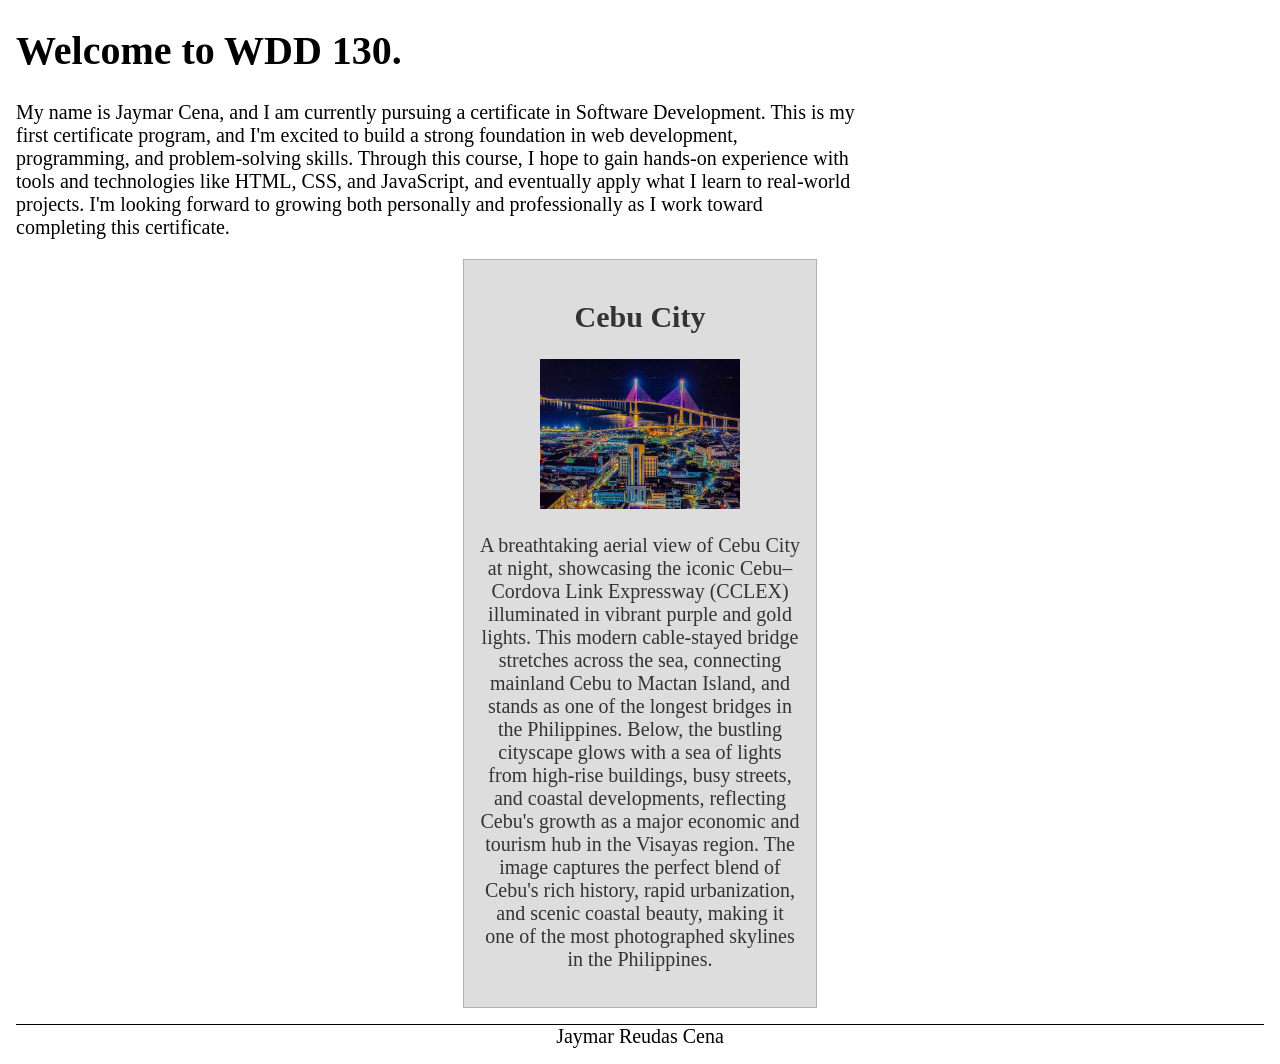
==== index.html @ a575161c "update index file" ====
<!DOCTYPE html>
<html lang="en">

<head>
    <meta charset="UTF-8">
    <meta name="viewport" content="width=device-width, initial-scale=1.0">
    <title>WDD 130 | Personal Homepage</title>
    <meta name="description" content="Jaymar - WDD130 - Homepage Enhancement">
    <meta name="author" content="Jaymar Ruedas Cena">

    <link rel="stylesheet" href="styles/styles.css">
</head>

<body>
    <main>
        <h1>Welcome to WDD 130.</h1>
        <p>My name is Jaymar Cena, and I am currently pursuing a certificate in Software
            Development. This is
            my first certificate program, and I'm excited to build a strong foundation in web
            development,
            programming, and problem-solving skills. Through this course, I hope to gain hands-on
            experience
            with tools and technologies like HTML, CSS, and JavaScript, and eventually apply what I
            learn to
            real-world projects. I'm looking forward to growing both personally and professionally
            as I work
            toward completing this certificate.</p>
    </main>
    <aside>
        <h2>Cebu City</h2>
        <img src="images/cebu.jpg" alt="Cebu City at Night">
        <p>A breathtaking aerial view of Cebu City at night, showcasing the iconic Cebu–Cordova Link
            Expressway
            (CCLEX) illuminated in vibrant purple and gold lights. This modern cable-stayed bridge
            stretches
            across the sea, connecting mainland Cebu to Mactan Island, and stands as one of the
            longest bridges
            in the Philippines. Below, the bustling cityscape glows with a sea of lights from
            high-rise
            buildings, busy streets, and coastal developments, reflecting Cebu's growth as a major
            economic and
            tourism hub in the Visayas region. The image captures the perfect blend of Cebu's rich
            history,
            rapid urbanization, and scenic coastal beauty, making it one of the most photographed
            skylines in
            the Philippines.</p>
    </aside>
    <footer>Jaymar Reudas Cena</footer>
</body>


</html>
---- styles/styles.css ----
main {
    max-width: 840px;
}

main img {
    width: 150px;
    height: auto;
    border: 1px solid steelblue;
    padding: 2px;
    box-shadow: 0 0 30px gray;
}

body {
    font-size: 20px;
    margin: 1rem;
}

aside {
    width: 20rem;
    margin: 1rem auto;
    border: 1px solid rgb(0 0 0 / 0.2);
    padding: 1rem;
    background-color: #ddd;
    color: #333;
    text-align: center;
}

aside img {
    width: 200px;
    height: auto;
}

p {
    padding: 0;
}

footer {
    margin-top: 15px;
    border-top: 1px solid #000;
    text-align: center;
}
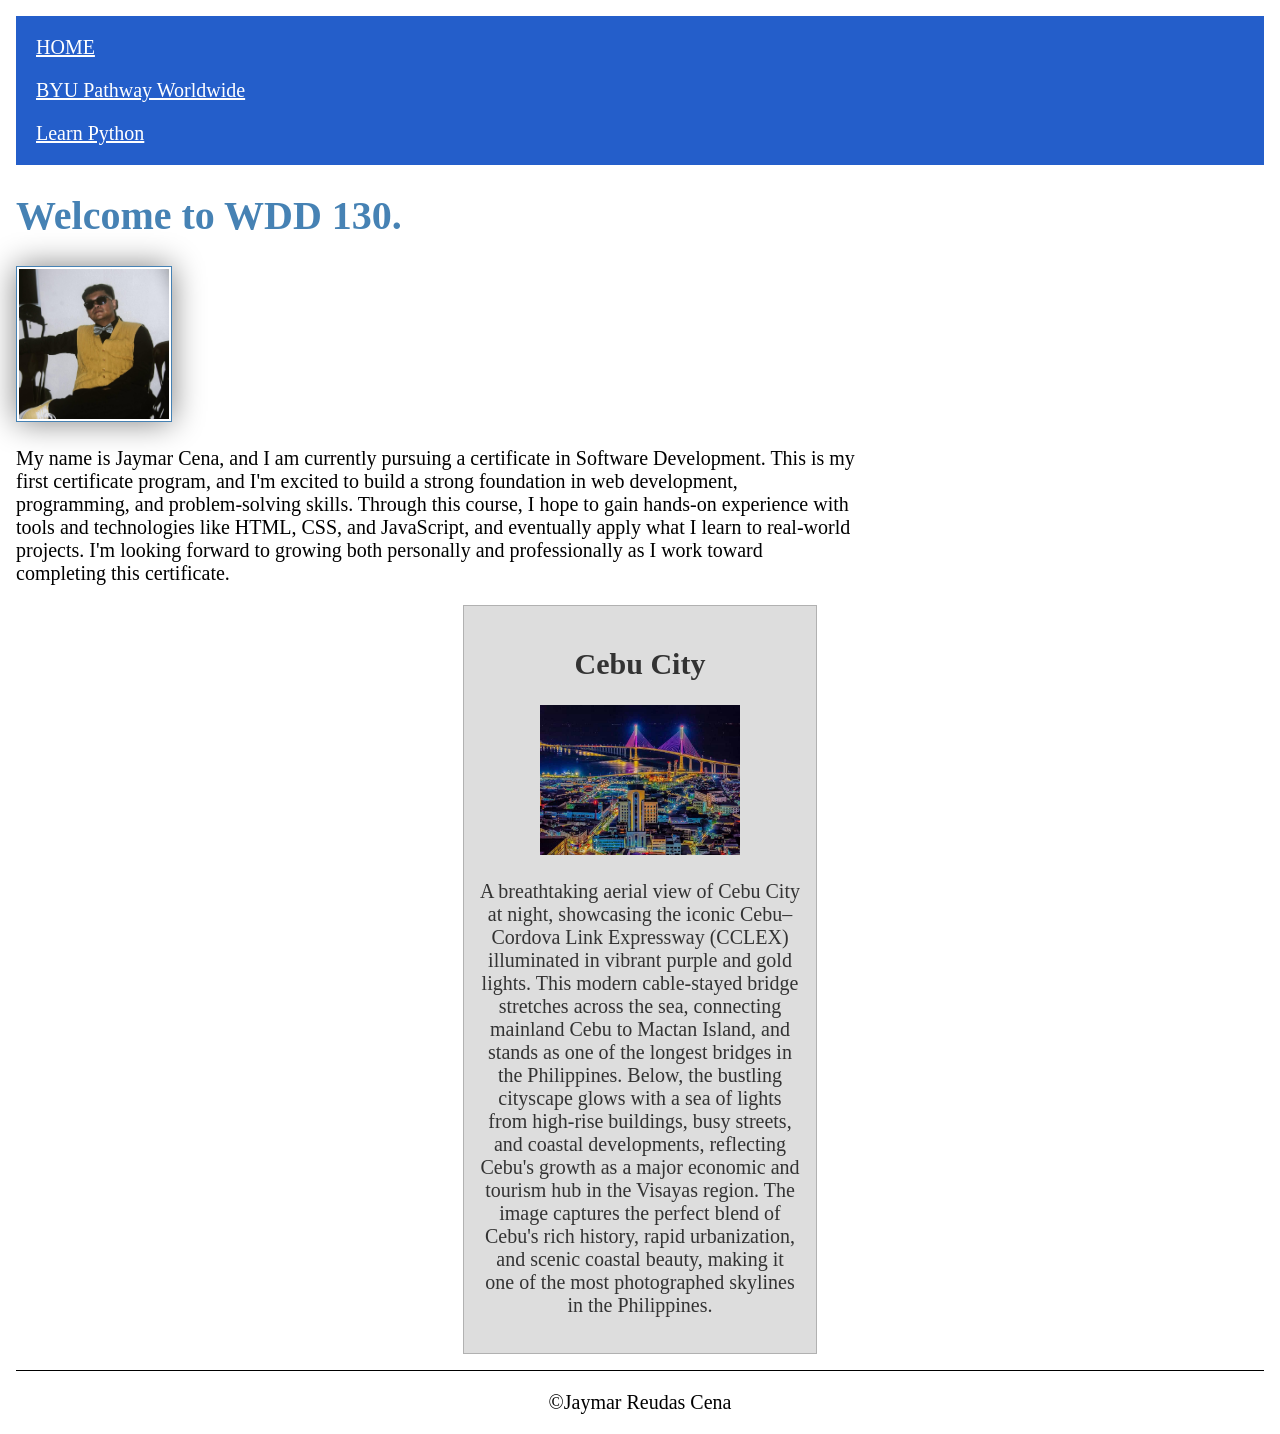
==== commit 2db73473: "add header and revise css rules" ====
--- a/index.html
+++ b/index.html
@@ -5,15 +5,24 @@
     <meta charset="UTF-8">
     <meta name="viewport" content="width=device-width, initial-scale=1.0">
     <title>WDD 130 | Personal Homepage</title>
-    <meta name="description" content="Jaymar - WDD130 - Homepage Enhancement">
+    <meta name="description"
+      content="Jaymar Cena's WDD 130 personal homepage, showcasing coursework in web development, HTML, CSS, and a feature on Cebu City.">
     <meta name="author" content="Jaymar Ruedas Cena">
 
     <link rel="stylesheet" href="styles/styles.css">
 </head>
 
 <body>
+    <header>
+        <nav>
+            <a href="#">HOME</a>
+            <a href="https://www.byupathway.edu/cebu">BYU Pathway Worldwide</a>
+            <a href="https://www.learnpython.org/">Learn Python</a>
+        </nav>
+    </header>
     <main>
         <h1>Welcome to WDD 130.</h1>
+        <img src="images/profile1 (1).jpg" alt="Hello, my name is Jaymar Ruedas Cena" width="200">
         <p>My name is Jaymar Cena, and I am currently pursuing a certificate in Software
             Development. This is
             my first certificate program, and I'm excited to build a strong foundation in web
@@ -45,7 +54,9 @@
             skylines in
             the Philippines.</p>
     </aside>
-    <footer>Jaymar Reudas Cena</footer>
+    <footer>
+        <p>©Jaymar Reudas Cena</p>
+    </footer>
 </body>
 
 
--- a/styles/styles.css
+++ b/styles/styles.css
@@ -1,3 +1,20 @@
+header {
+    background-color: #245eca;
+    padding: 10px;
+}
+
+nav {
+    list-style: none;
+    margin: 0;
+    padding: 0;
+}
+
+nav a {
+    color: white;
+    padding: 10px;
+    display: block;
+}
+
 main {
     max-width: 840px;
 }
@@ -8,6 +25,10 @@
     border: 1px solid steelblue;
     padding: 2px;
     box-shadow: 0 0 30px gray;
+}
+
+h1 {
+    color: steelblue;
 }
 
 body {
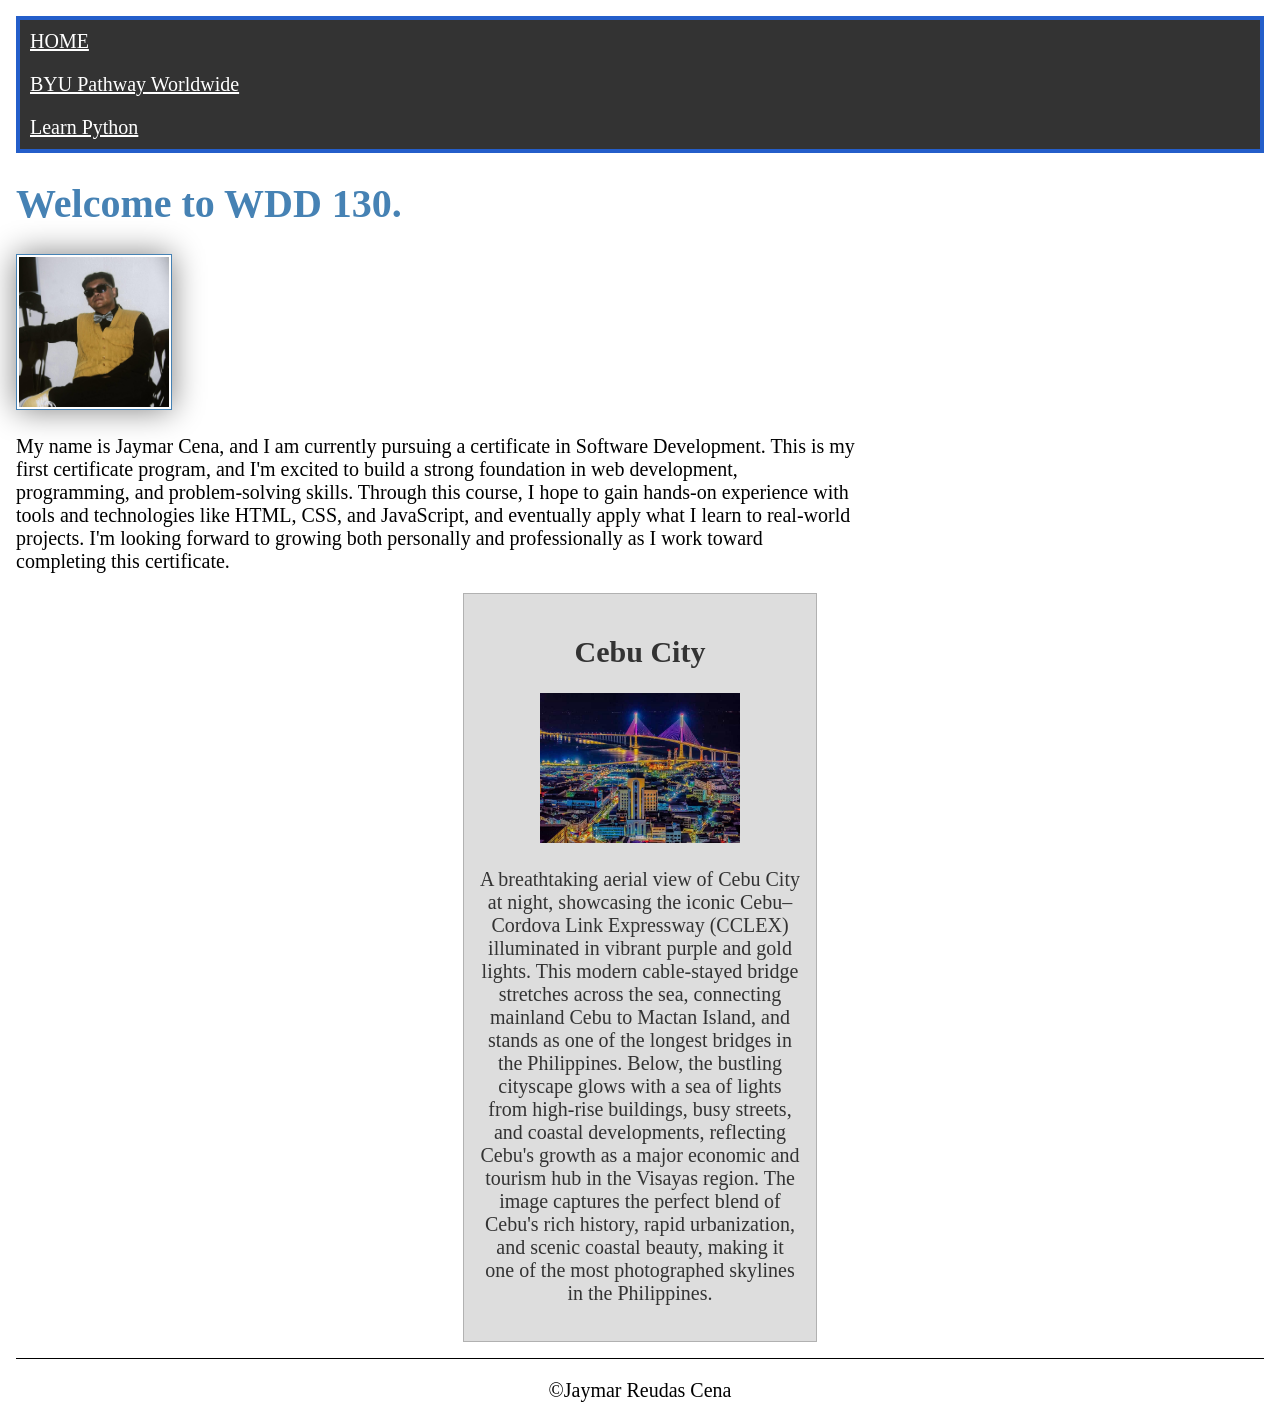
==== commit 4836229c: "resubmitting to git" ====
--- a/index.html
+++ b/index.html
@@ -24,8 +24,8 @@
         <h1>Welcome to WDD 130.</h1>
         <img src="images/profile1 (1).jpg" alt="Hello, my name is Jaymar Ruedas Cena" width="200">
         <p>My name is Jaymar Cena, and I am currently pursuing a certificate in Software
-            Development. This is
-            my first certificate program, and I'm excited to build a strong foundation in web
+            Development. This is my first certificate program, and I'm excited to build a strong
+            foundation in web
             development,
             programming, and problem-solving skills. Through this course, I hope to gain hands-on
             experience
--- a/styles/styles.css
+++ b/styles/styles.css
@@ -1,12 +1,13 @@
 header {
     background-color: #245eca;
-    padding: 10px;
+    padding: 4px;
 }
 
 nav {
     list-style: none;
     margin: 0;
     padding: 0;
+    background-color: #333;
 }
 
 nav a {
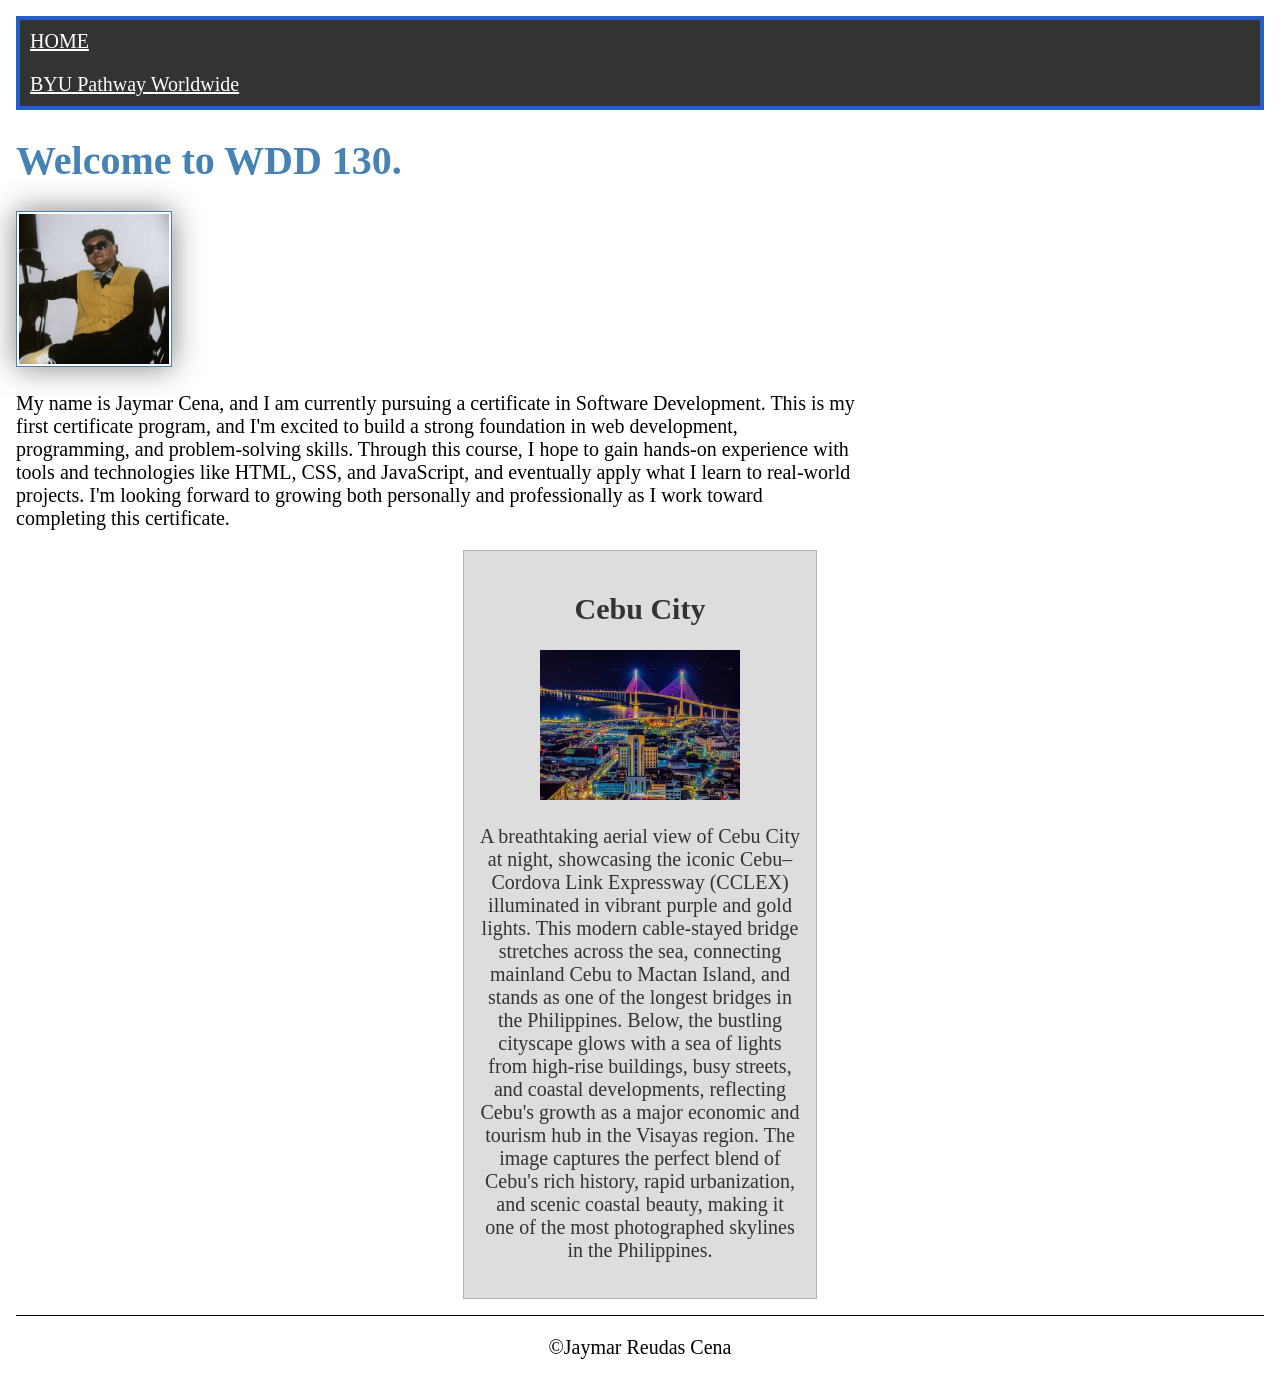
==== commit ffc8d65d: "remove one 'a' element" ====
--- a/index.html
+++ b/index.html
@@ -17,12 +17,11 @@
         <nav>
             <a href="#">HOME</a>
             <a href="https://www.byupathway.edu/cebu">BYU Pathway Worldwide</a>
-            <a href="https://www.learnpython.org/">Learn Python</a>
         </nav>
     </header>
     <main>
         <h1>Welcome to WDD 130.</h1>
-        <img src="images/profile1 (1).jpg" alt="Hello, my name is Jaymar Ruedas Cena" width="200">
+        <img src="images/profile1.jpg" alt="Hello, my name is Jaymar Ruedas Cena" width="200">
         <p>My name is Jaymar Cena, and I am currently pursuing a certificate in Software
             Development. This is my first certificate program, and I'm excited to build a strong
             foundation in web
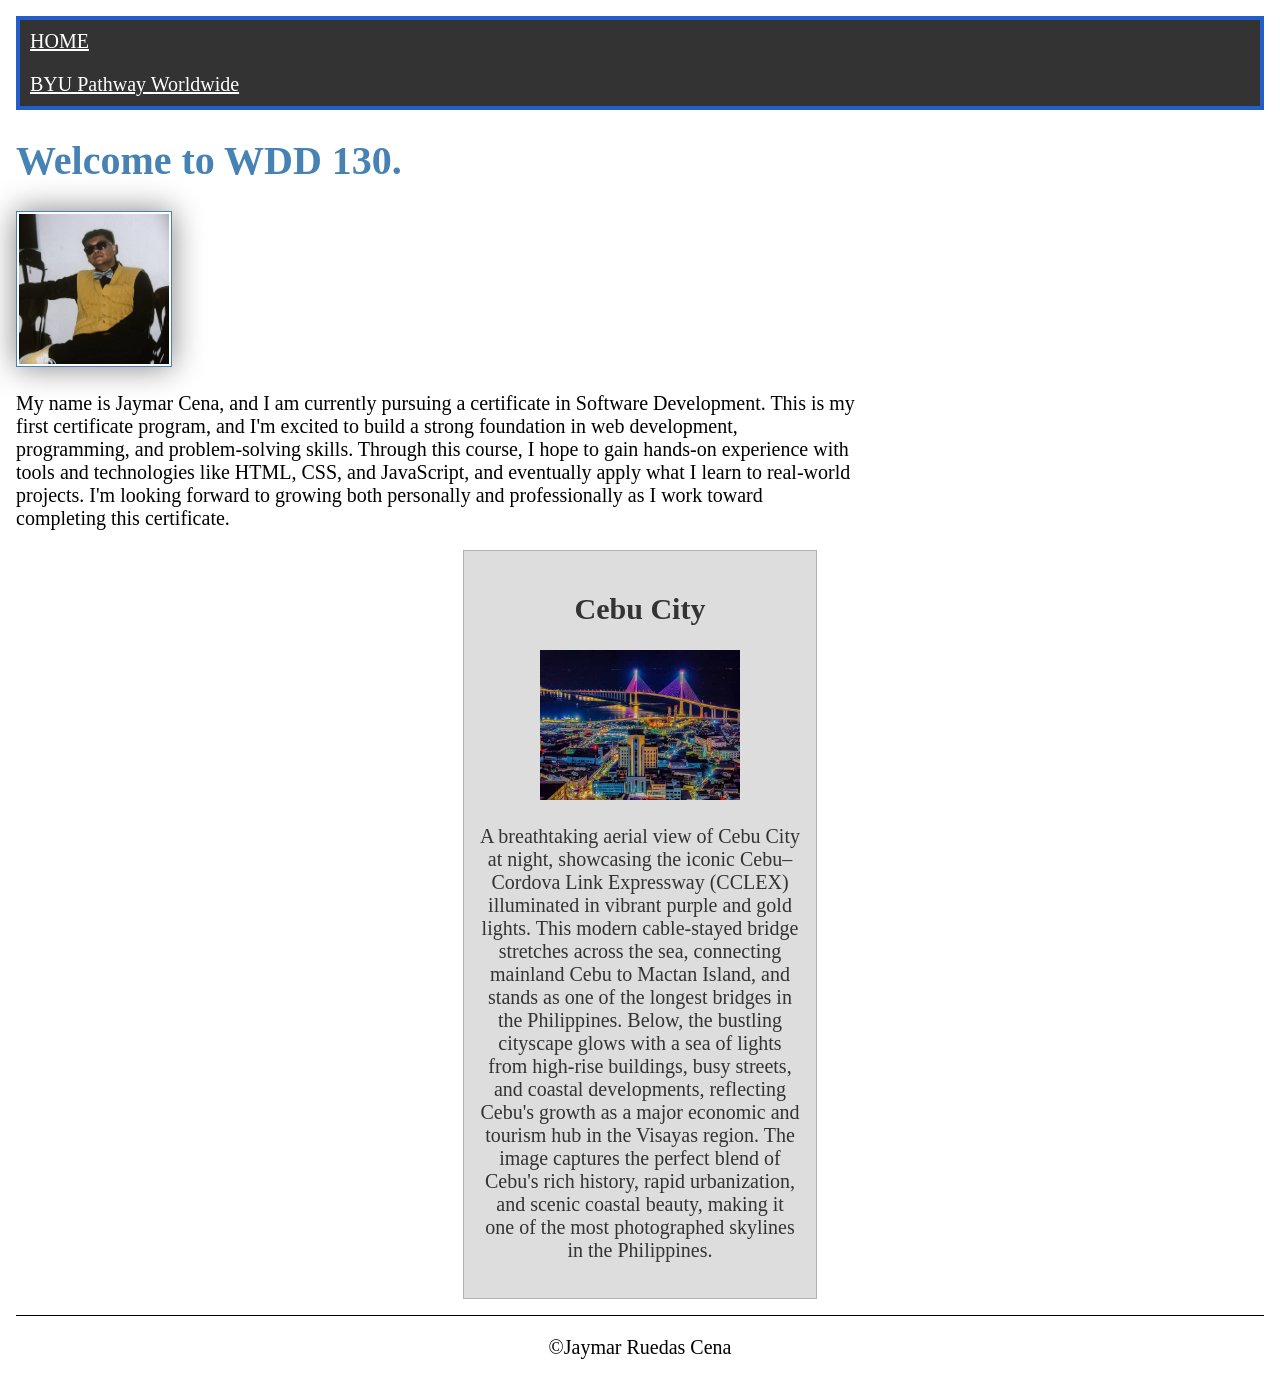
==== commit f680198a: "create overlay html and css file." ====
--- a/index.html
+++ b/index.html
@@ -54,7 +54,7 @@
             the Philippines.</p>
     </aside>
     <footer>
-        <p>©Jaymar Reudas Cena</p>
+        <p>©Jaymar Ruedas Cena</p>
     </footer>
 </body>
 
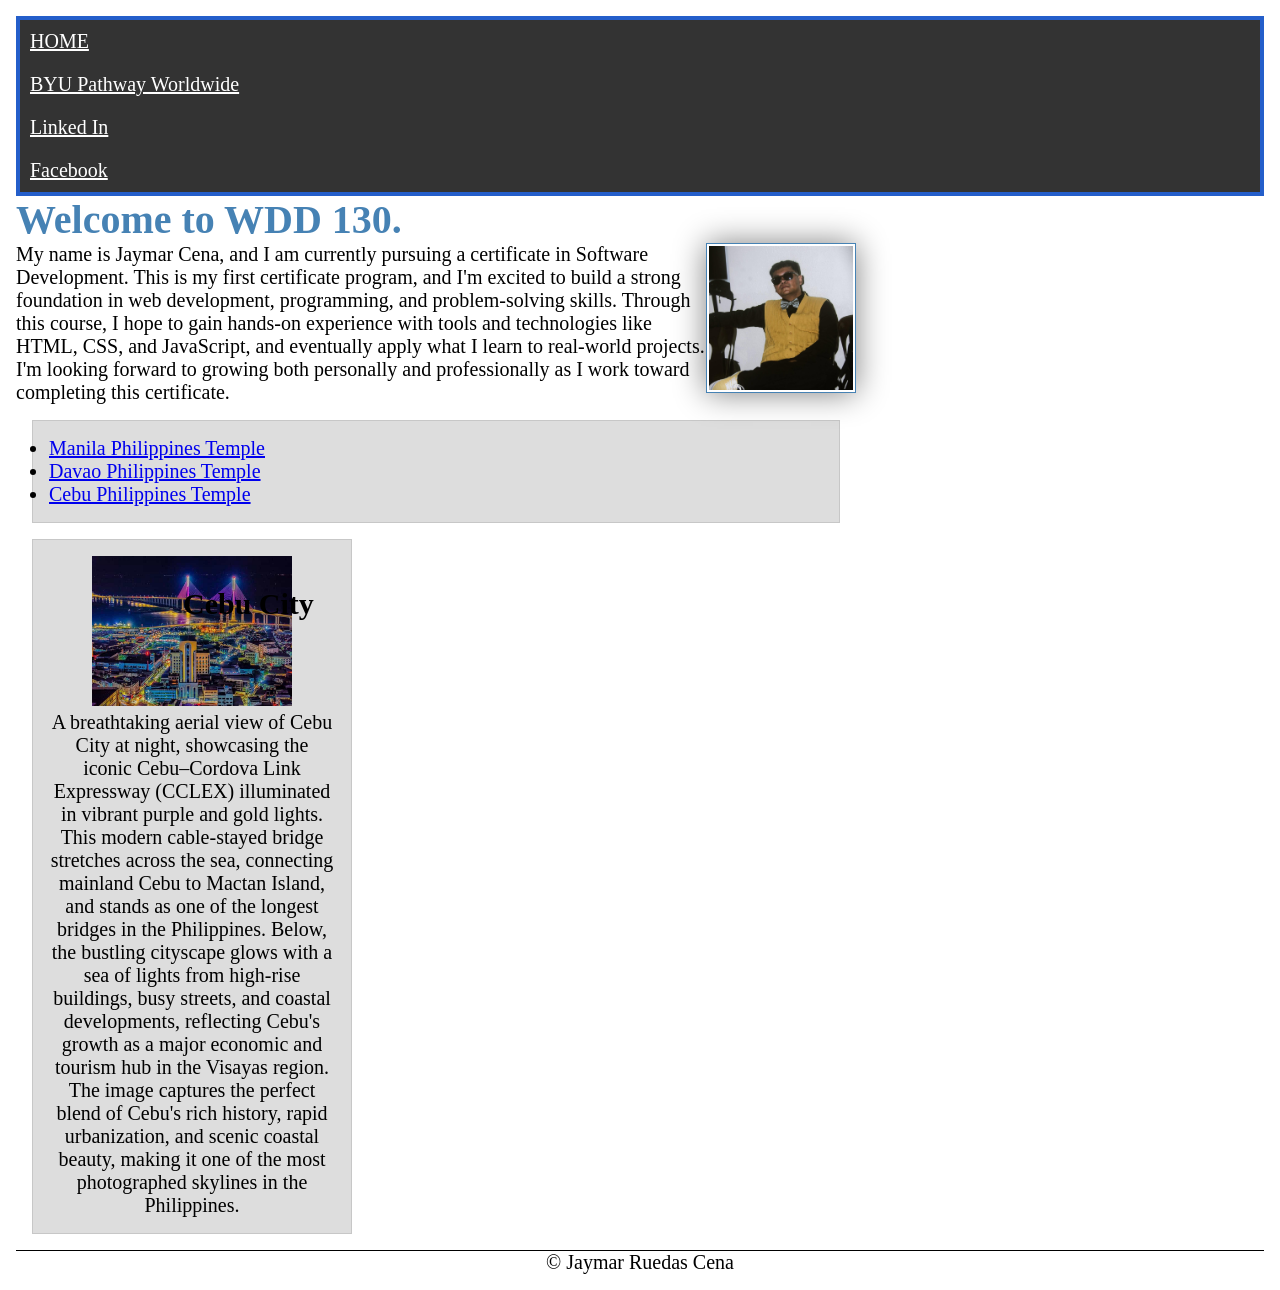
==== commit 9ee20379: "update on code as per instructions on week 3 activity" ====
--- a/index.html
+++ b/index.html
@@ -17,11 +17,13 @@
         <nav>
             <a href="#">HOME</a>
             <a href="https://www.byupathway.edu/cebu">BYU Pathway Worldwide</a>
+            <a href="https://www.linkedin.com/in/jaymar-cena-799b99207/">Linked In</a>
+            <a href="https://www.facebook.com/jaymar.cena.7/">Facebook</a>
         </nav>
     </header>
     <main>
         <h1>Welcome to WDD 130.</h1>
-        <img src="images/profile1.jpg" alt="Hello, my name is Jaymar Ruedas Cena" width="200">
+        <img src="images/profile1.jpg" alt="Portrait photo of Jaymar Ruedas Cena" width="200">
         <p>My name is Jaymar Cena, and I am currently pursuing a certificate in Software
             Development. This is my first certificate program, and I'm excited to build a strong
             foundation in web
@@ -33,8 +35,16 @@
             real-world projects. I'm looking forward to growing both personally and professionally
             as I work
             toward completing this certificate.</p>
+        <ul class="box">
+            <li><a href="https://www.churchofjesuschrist.org/temples/details/manila-philippines-temple?lang=eng"
+                  target="_blank">Manila Philippines Temple</a></li>
+            <li><a href="https://www.churchofjesuschrist.org/temples/details/davao-philippines-temple?lang=eng"
+                  target="_blank">Davao Philippines Temple</a></li>
+            <li><a href="https://www.churchofjesuschrist.org/temples/details/cebu-city-philippines-temple?lang=eng"
+                  target="_blank">Cebu Philippines Temple</a></li>
+        </ul>
     </main>
-    <aside>
+    <aside class="box">
         <h2>Cebu City</h2>
         <img src="images/cebu.jpg" alt="Cebu City at Night">
         <p>A breathtaking aerial view of Cebu City at night, showcasing the iconic Cebu–Cordova Link
@@ -54,7 +64,7 @@
             the Philippines.</p>
     </aside>
     <footer>
-        <p>©Jaymar Ruedas Cena</p>
+        <p>&copy; Jaymar Ruedas Cena</p>
     </footer>
 </body>
 
--- a/styles/styles.css
+++ b/styles/styles.css
@@ -1,17 +1,36 @@
+:root {
+    --primary-color: #245eca;
+    --dark-color: #333;
+    --light-color: #ddd;
+    --accent-color: steelblue;
+    --white-color: white;
+    --black-color: #000;
+    --shadow-color: gray;
+    --border-color: rgb(0 0 0 / 0.2);
+    --base-spacing: 1rem;
+    --base-font-size: 20px;
+}
+
 header {
-    background-color: #245eca;
+    background-color: var(--primary-color);
     padding: 4px;
+}
+
+* {
+    margin: 0;
+    padding: 0;
+    box-sizing: border-box;
 }
 
 nav {
     list-style: none;
     margin: 0;
     padding: 0;
-    background-color: #333;
+    background-color: var(--dark-color);
 }
 
 nav a {
-    color: white;
+    color: var(--white-color);
     padding: 10px;
     display: block;
 }
@@ -23,28 +42,36 @@
 main img {
     width: 150px;
     height: auto;
-    border: 1px solid steelblue;
+    border: 1px solid var(--accent-color);
     padding: 2px;
-    box-shadow: 0 0 30px gray;
+    box-shadow: 0 0 30px var(--shadow-color);
+    float: right;
 }
 
 h1 {
-    color: steelblue;
+    color: var(--accent-color);
 }
 
 body {
-    font-size: 20px;
-    margin: 1rem;
+    font-size: var(--base-font-size);
+    margin: var(--base-spacing);
 }
 
 aside {
     width: 20rem;
-    margin: 1rem auto;
-    border: 1px solid rgb(0 0 0 / 0.2);
-    padding: 1rem;
-    background-color: #ddd;
-    color: #333;
+    margin: var(--base-spacing) auto;
+    border: 1px solid var(--border-color);
+    padding: var(--base-spacing);
+    background-color: var(--light-color);
+    color: var(--dark-color);
     text-align: center;
+    position: relative;
+}
+
+aside h2 {
+    position: absolute;
+    top: 47px;
+    left: 150px;
 }
 
 aside img {
@@ -58,6 +85,16 @@
 
 footer {
     margin-top: 15px;
-    border-top: 1px solid #000;
+    border-top: 1px solid var(--black-color);
     text-align: center;
+}
+
+/* Class Selectors */
+
+.box {
+    margin: 1rem;
+    border: 1px solid rgb(0 0 0 / 10%);
+    padding: 1rem;
+    background-color: #ddd;
+    color: #000;
 }
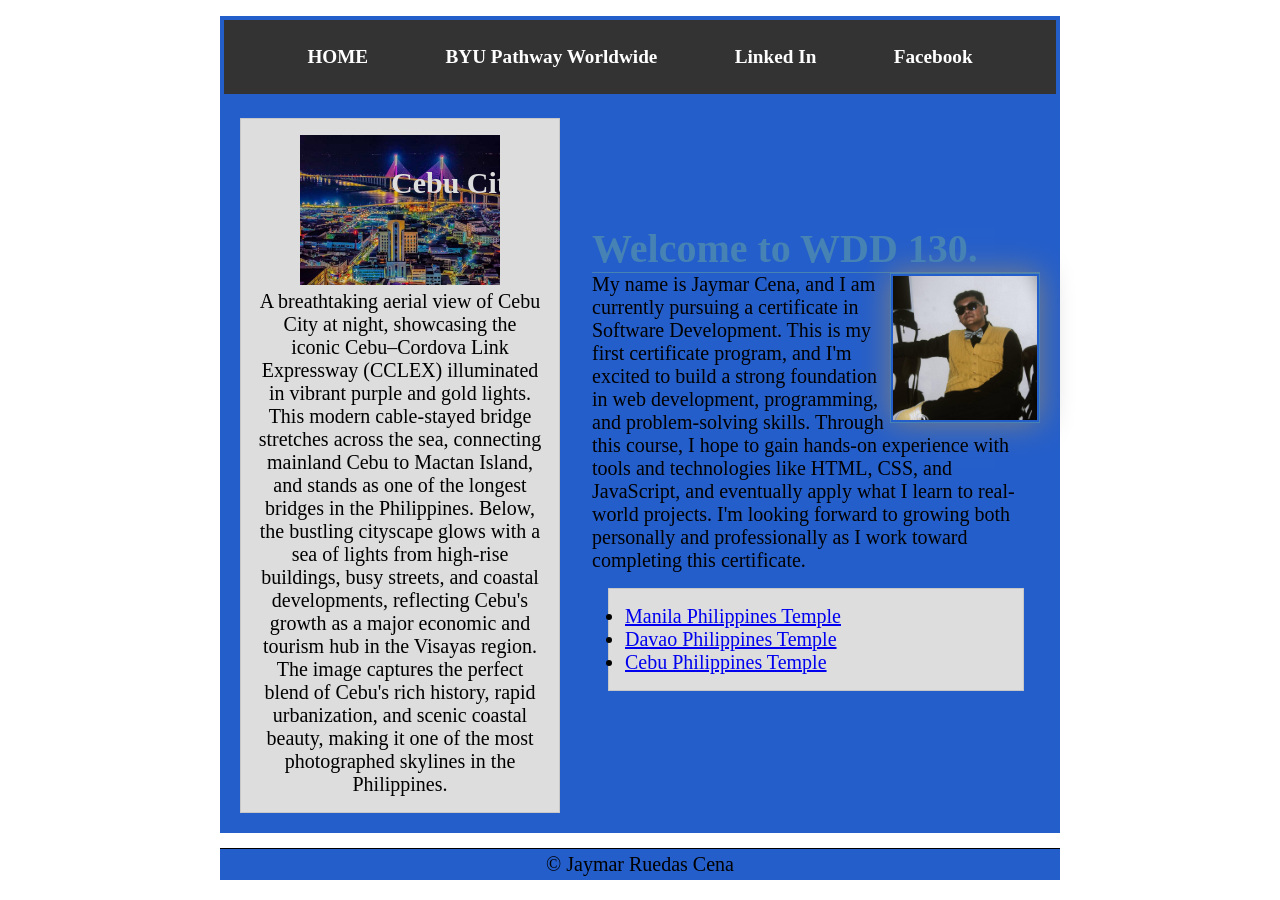
==== commit 06d9450a: "update on rafting website" ====
--- a/index.html
+++ b/index.html
@@ -15,54 +15,66 @@
 <body>
     <header>
         <nav>
-            <a href="#">HOME</a>
+            <a href="index.html">HOME</a>
             <a href="https://www.byupathway.edu/cebu">BYU Pathway Worldwide</a>
             <a href="https://www.linkedin.com/in/jaymar-cena-799b99207/">Linked In</a>
             <a href="https://www.facebook.com/jaymar.cena.7/">Facebook</a>
         </nav>
     </header>
-    <main>
-        <h1>Welcome to WDD 130.</h1>
-        <img src="images/profile1.jpg" alt="Portrait photo of Jaymar Ruedas Cena" width="200">
-        <p>My name is Jaymar Cena, and I am currently pursuing a certificate in Software
-            Development. This is my first certificate program, and I'm excited to build a strong
-            foundation in web
-            development,
-            programming, and problem-solving skills. Through this course, I hope to gain hands-on
-            experience
-            with tools and technologies like HTML, CSS, and JavaScript, and eventually apply what I
-            learn to
-            real-world projects. I'm looking forward to growing both personally and professionally
-            as I work
-            toward completing this certificate.</p>
-        <ul class="box">
-            <li><a href="https://www.churchofjesuschrist.org/temples/details/manila-philippines-temple?lang=eng"
-                  target="_blank">Manila Philippines Temple</a></li>
-            <li><a href="https://www.churchofjesuschrist.org/temples/details/davao-philippines-temple?lang=eng"
-                  target="_blank">Davao Philippines Temple</a></li>
-            <li><a href="https://www.churchofjesuschrist.org/temples/details/cebu-city-philippines-temple?lang=eng"
-                  target="_blank">Cebu Philippines Temple</a></li>
-        </ul>
-    </main>
-    <aside class="box">
-        <h2>Cebu City</h2>
-        <img src="images/cebu.jpg" alt="Cebu City at Night">
-        <p>A breathtaking aerial view of Cebu City at night, showcasing the iconic Cebu–Cordova Link
-            Expressway
-            (CCLEX) illuminated in vibrant purple and gold lights. This modern cable-stayed bridge
-            stretches
-            across the sea, connecting mainland Cebu to Mactan Island, and stands as one of the
-            longest bridges
-            in the Philippines. Below, the bustling cityscape glows with a sea of lights from
-            high-rise
-            buildings, busy streets, and coastal developments, reflecting Cebu's growth as a major
-            economic and
-            tourism hub in the Visayas region. The image captures the perfect blend of Cebu's rich
-            history,
-            rapid urbanization, and scenic coastal beauty, making it one of the most photographed
-            skylines in
-            the Philippines.</p>
-    </aside>
+
+    <div class="grid">
+        <main>
+            <h1>Welcome to WDD 130.</h1>
+            <img src="images/profile1.jpg" alt="Portrait photo of Jaymar Ruedas Cena" width="200">
+            <p>My name is Jaymar Cena, and I am currently pursuing a certificate in Software
+                Development. This is my first certificate program, and I'm excited to build a strong
+                foundation in web
+                development,
+                programming, and problem-solving skills. Through this course, I hope to gain
+                hands-on
+                experience
+                with tools and technologies like HTML, CSS, and JavaScript, and eventually apply
+                what I
+                learn to
+                real-world projects. I'm looking forward to growing both personally and
+                professionally
+                as I work
+                toward completing this certificate.</p>
+            <ul class="box">
+                <li><a href="https://www.churchofjesuschrist.org/temples/details/manila-philippines-temple?lang=eng"
+                      target="_blank">Manila Philippines Temple</a></li>
+                <li><a href="https://www.churchofjesuschrist.org/temples/details/davao-philippines-temple?lang=eng"
+                      target="_blank">Davao Philippines Temple</a></li>
+                <li><a href="https://www.churchofjesuschrist.org/temples/details/cebu-city-philippines-temple?lang=eng"
+                      target="_blank">Cebu Philippines Temple</a></li>
+            </ul>
+        </main>
+        <aside class="box">
+            <h2>Cebu City</h2>
+            <img src="images/cebu.jpg" alt="Cebu City at Night">
+            <p>A breathtaking aerial view of Cebu City at night, showcasing the iconic Cebu–Cordova
+                Link
+                Expressway
+                (CCLEX) illuminated in vibrant purple and gold lights. This modern cable-stayed
+                bridge
+                stretches
+                across the sea, connecting mainland Cebu to Mactan Island, and stands as one of the
+                longest bridges
+                in the Philippines. Below, the bustling cityscape glows with a sea of lights from
+                high-rise
+                buildings, busy streets, and coastal developments, reflecting Cebu's growth as a
+                major
+                economic and
+                tourism hub in the Visayas region. The image captures the perfect blend of Cebu's
+                rich
+                history,
+                rapid urbanization, and scenic coastal beauty, making it one of the most
+                photographed
+                skylines in
+                the Philippines.</p>
+        </aside>
+    </div>
+
     <footer>
         <p>&copy; Jaymar Ruedas Cena</p>
     </footer>
--- a/styles/styles.css
+++ b/styles/styles.css
@@ -11,9 +11,13 @@
     --base-font-size: 20px;
 }
 
-header {
+header,
+.grid,
+footer {
     background-color: var(--primary-color);
     padding: 4px;
+    max-width: 840px;
+    margin: 0 auto;
 }
 
 * {
@@ -23,9 +27,10 @@
 }
 
 nav {
-    list-style: none;
-    margin: 0;
-    padding: 0;
+    display: flex;
+    justify-content: space-evenly;
+    align-items: center;
+    padding: 1rem;
     background-color: var(--dark-color);
 }
 
@@ -33,10 +38,15 @@
     color: var(--white-color);
     padding: 10px;
     display: block;
+    text-decoration: none;
+    font-size: 1.2rem;
+    font-weight: 700;
 }
 
 main {
     max-width: 840px;
+    grid-column: 2/3;
+    margin: 1rem;
 }
 
 main img {
@@ -50,6 +60,7 @@
 
 h1 {
     color: var(--accent-color);
+    border-bottom: 1px solid var(--accent-color);
 }
 
 body {
@@ -59,19 +70,21 @@
 
 aside {
     width: 20rem;
-    margin: var(--base-spacing) auto;
     border: 1px solid var(--border-color);
     padding: var(--base-spacing);
     background-color: var(--light-color);
     color: var(--dark-color);
     text-align: center;
     position: relative;
+    grid-column: 1/2;
+    grid-row: 1/2;
 }
 
 aside h2 {
     position: absolute;
     top: 47px;
     left: 150px;
+    color: var(--light-color);
 }
 
 aside img {
@@ -97,4 +110,10 @@
     padding: 1rem;
     background-color: #ddd;
     color: #000;
+}
+
+.grid {
+    display: grid;
+    grid-template-columns: 1fr 2fr;
+    align-items: center;
 }
